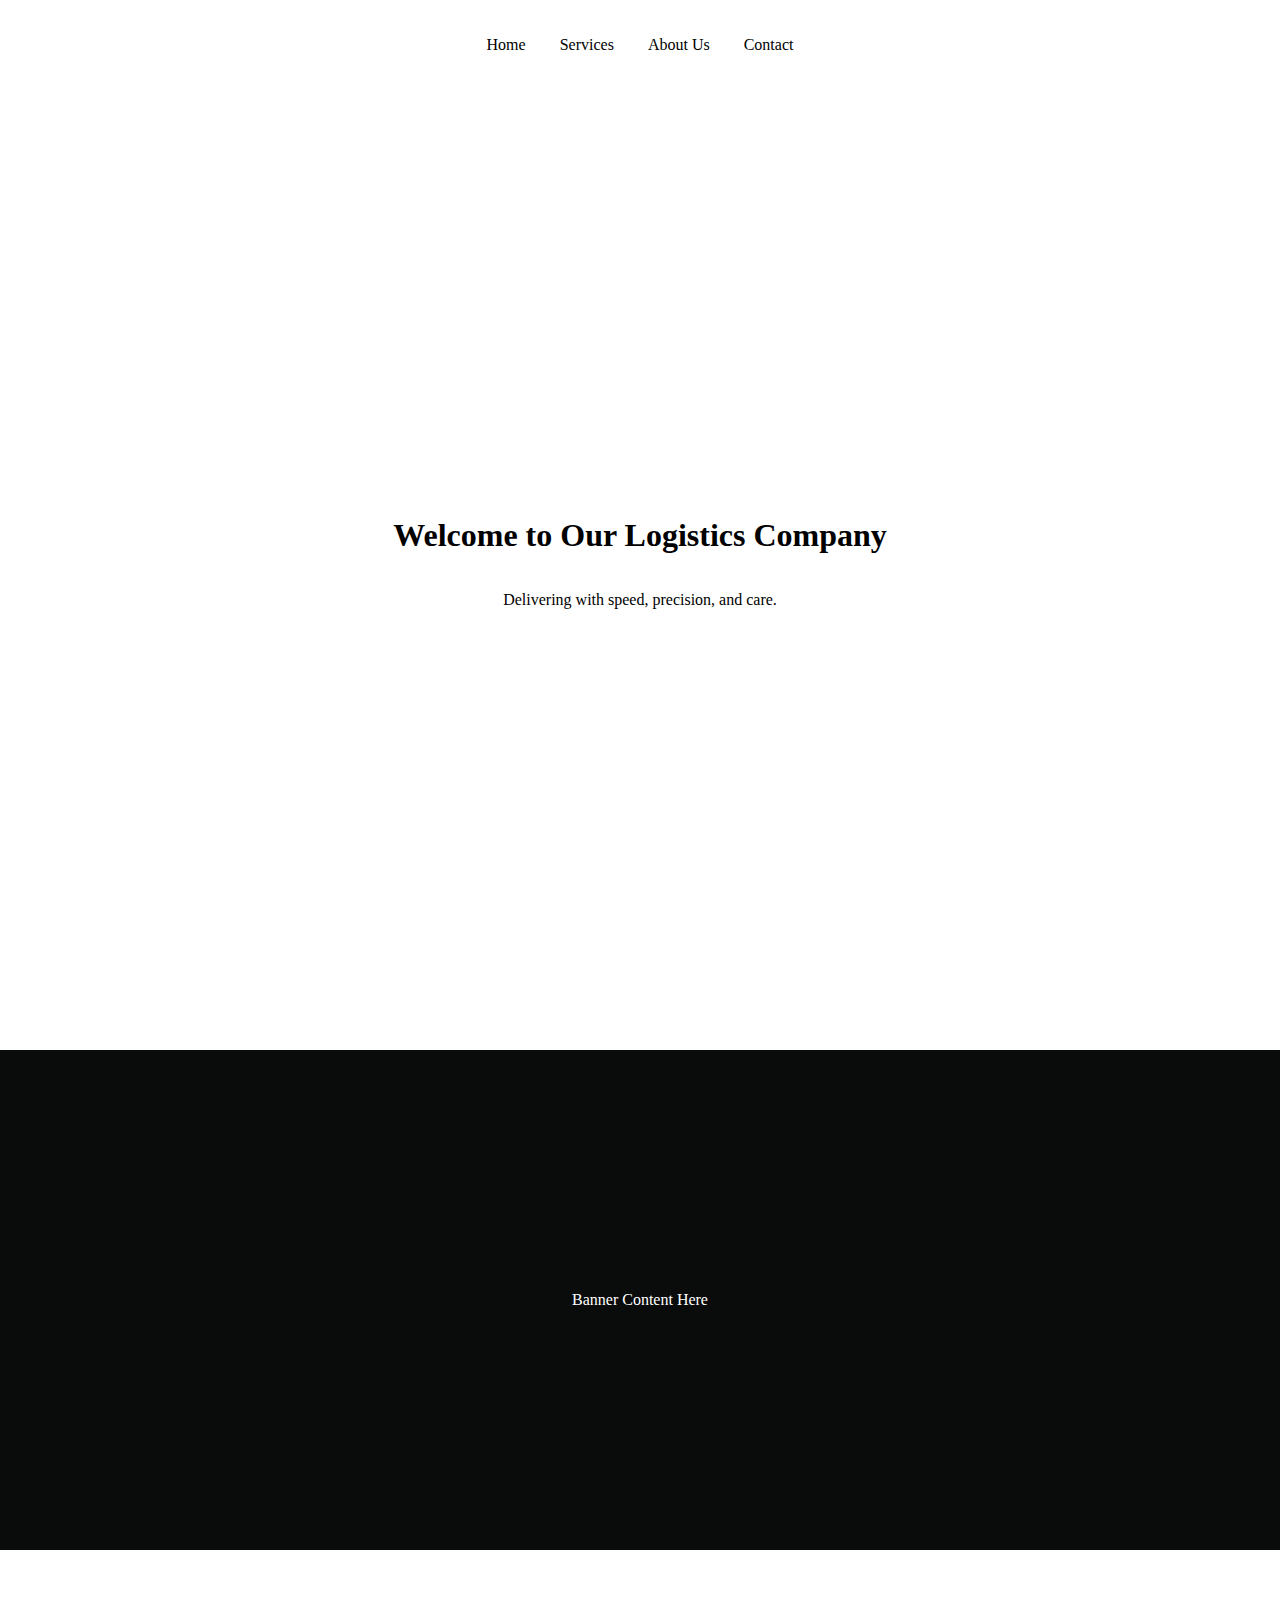
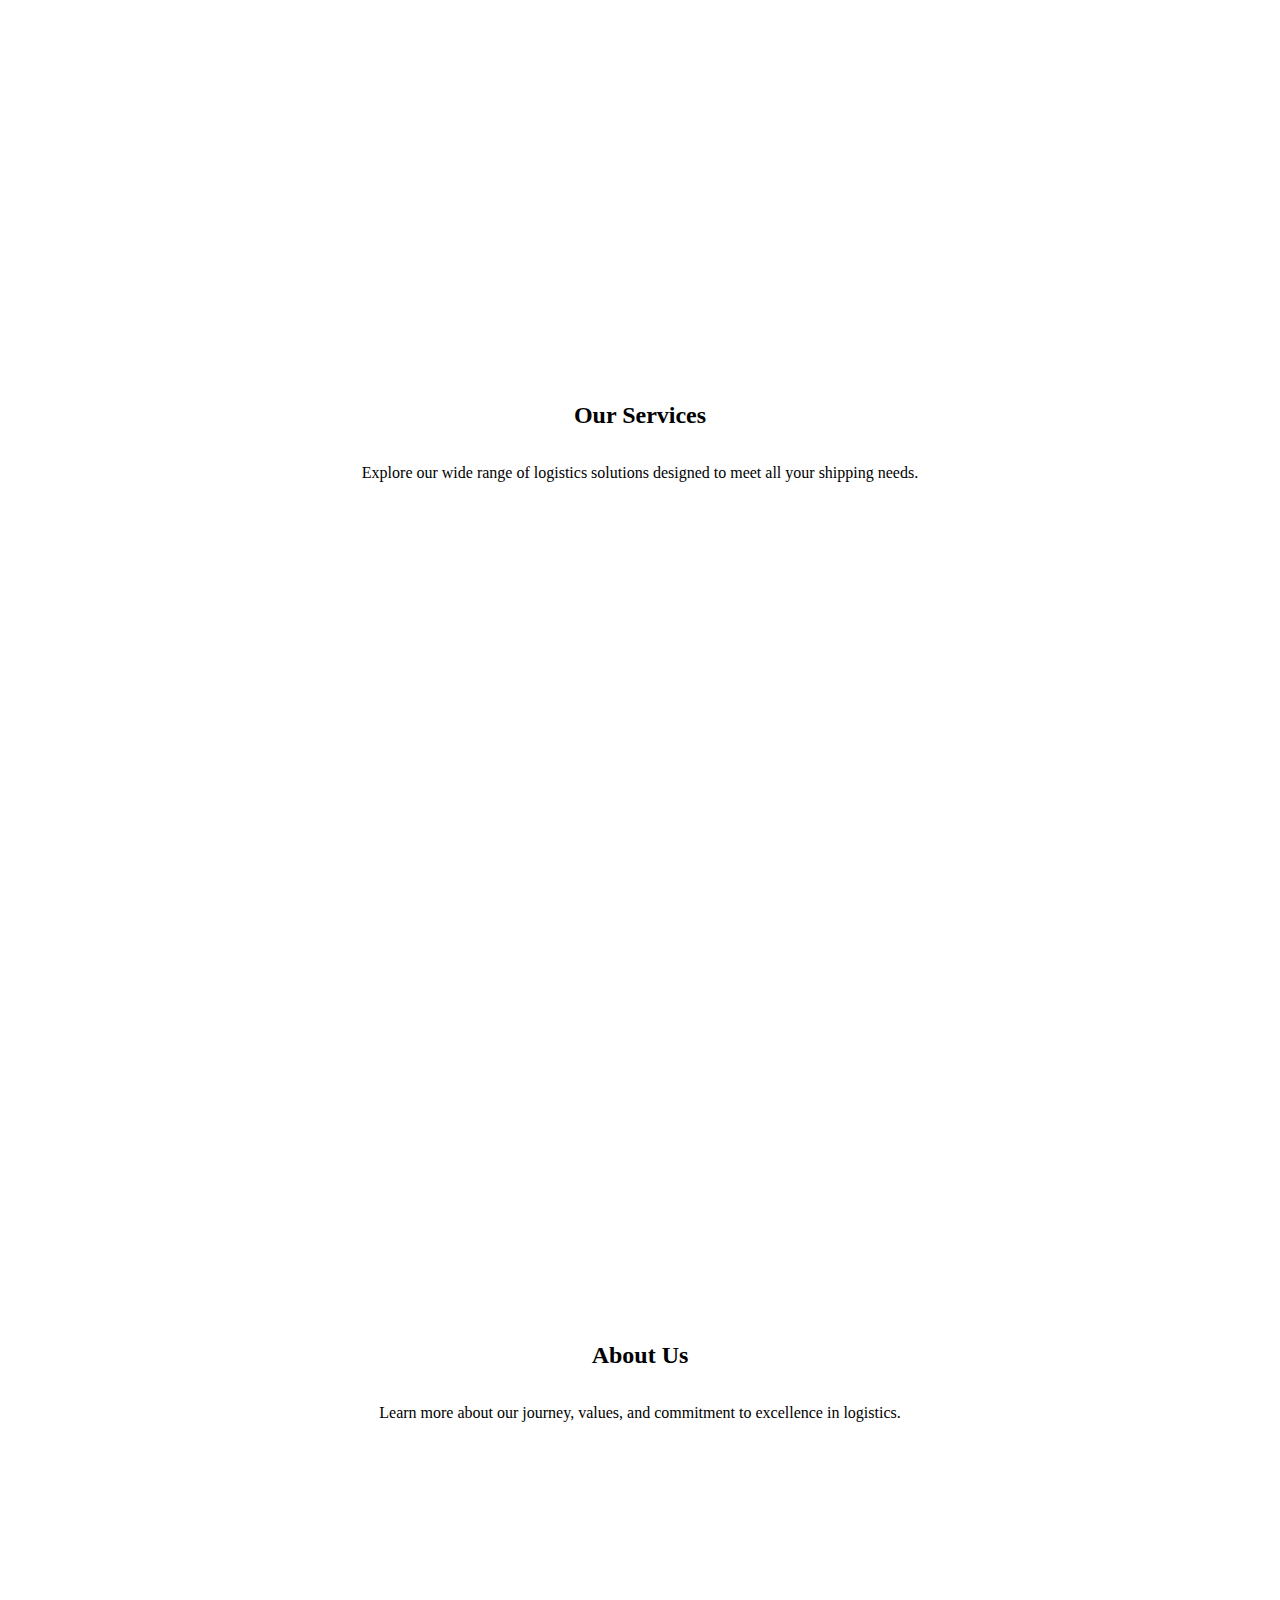
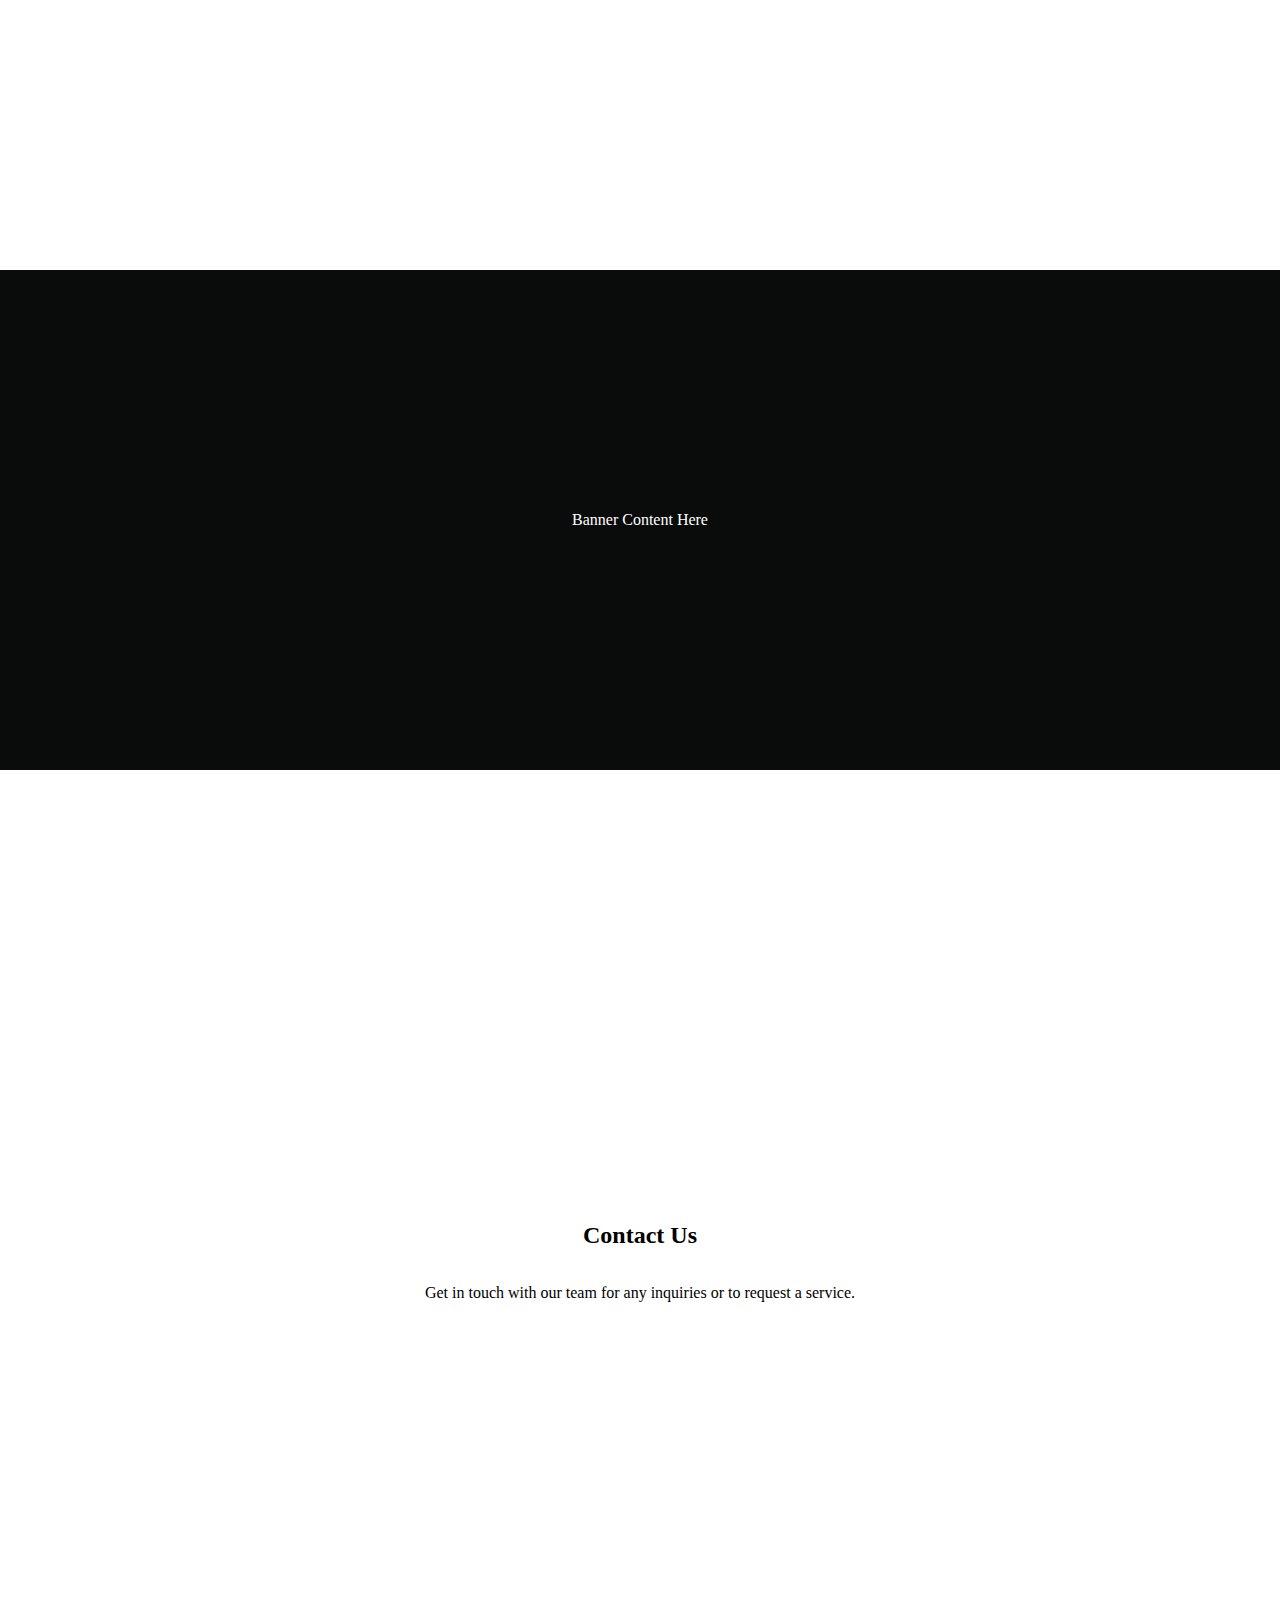
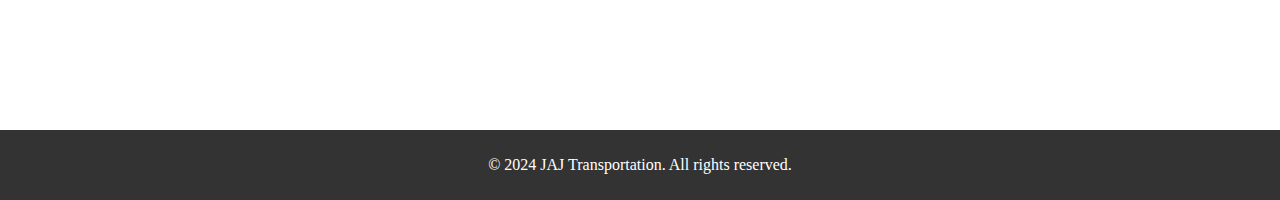
==== landingpage.html @ de7b7527 "Add files via upload" ====
<!DOCTYPE html>
<html lang="en">
<head>
    <meta charset="UTF-8">
    <meta name="viewport" content="width=device-width, initial-scale=1.0">
    <title>Logistics Company</title>
    <link rel="stylesheet" href="style.css">
</head>
<body>

<header>
    <nav>
        <ul>
            <li><a href="#home">Home</a></li>
            <li><a href="#services">Services</a></li>
            <li><a href="#about">About Us</a></li>
            <li><a href="#contact">Contact</a></li>
        </ul>
    </nav>
</header>

<section id="home">
    <h1>Welcome to Our Logistics Company</h1>
    <p>Delivering with speed, precision, and care.</p>
</section>

<div class="banner" id="home-banner">
    <!-- Placeholder for animations and graphics -->
    <p>Banner Content Here</p>
</div>

<section id="services">
    <h2>Our Services</h2>
    <p>Explore our wide range of logistics solutions designed to meet all your shipping needs.</p>
    <!-- Include more detailed content about services here -->
</section>

<section id="about">
    <h2>About Us</h2>
    <p>Learn more about our journey, values, and commitment to excellence in logistics.</p>
    <!-- Include more detailed content about your company here -->
</section>

<div class="banner" id="home-banner">
    <!-- Placeholder for animations and graphics -->
    <p>Banner Content Here</p>
</div>

<section id="contact">
    <h2>Contact Us</h2>
    <p>Get in touch with our team for any inquiries or to request a service.</p>
    <!-- Include contact form or contact information here -->
</section>

<footer>
    <p>&copy; 2024 JAJ Transportation. All rights reserved.</p>
</footer>

<script src="script.js"></script>
</body>
</html>
---- style.css ----
/* style.css */
body, html {
    margin: 0;
    padding: 0;
    scroll-behavior: smooth;
}

header, section, footer {
    text-align: center;

    padding: 20px;
}

nav ul {
    list-style: none;
    padding: 0;
}

nav ul li {
    display: inline;
    margin: 0 15px;
}

nav ul li a {
    text-decoration: none;
    color: #000;
}

section {
    min-height: 100vh;
    display: flex;
    flex-direction: column;
    justify-content: center;
}

footer {
    background-color: #333;
    color: #fff;
    padding: 10px;
}

@media (max-width: 600px) {
    nav ul li {
        display: block;
        margin: 10px 0;
    }
}

.banner {
    width: 100%; /* Ensure the banner spans the full width */
    height: 500px; /* Set a default height, adjust as needed */
    background-color: #0a0b0b; /* Light background color for contrast */
    display: flex; /* Use Flexbox for alignment */
    justify-content: center; /* Center content horizontally */
    align-items: center; /* Center content vertically */
    text-align: center; /* Ensure text content is centered */
    margin: 20px 0; /* Add some vertical space around the banner */
}

/* Example of a banner with a background image */
.banner#home-banner {
    background-image: url('path/to/your-image.jpg'); /* Path to your banner image */
    background-size: cover; /* Cover the entire banner area */
    background-position: center; /* Center the background image */
    color: #fff; /* Light text color for contrast against a likely dark image */
}
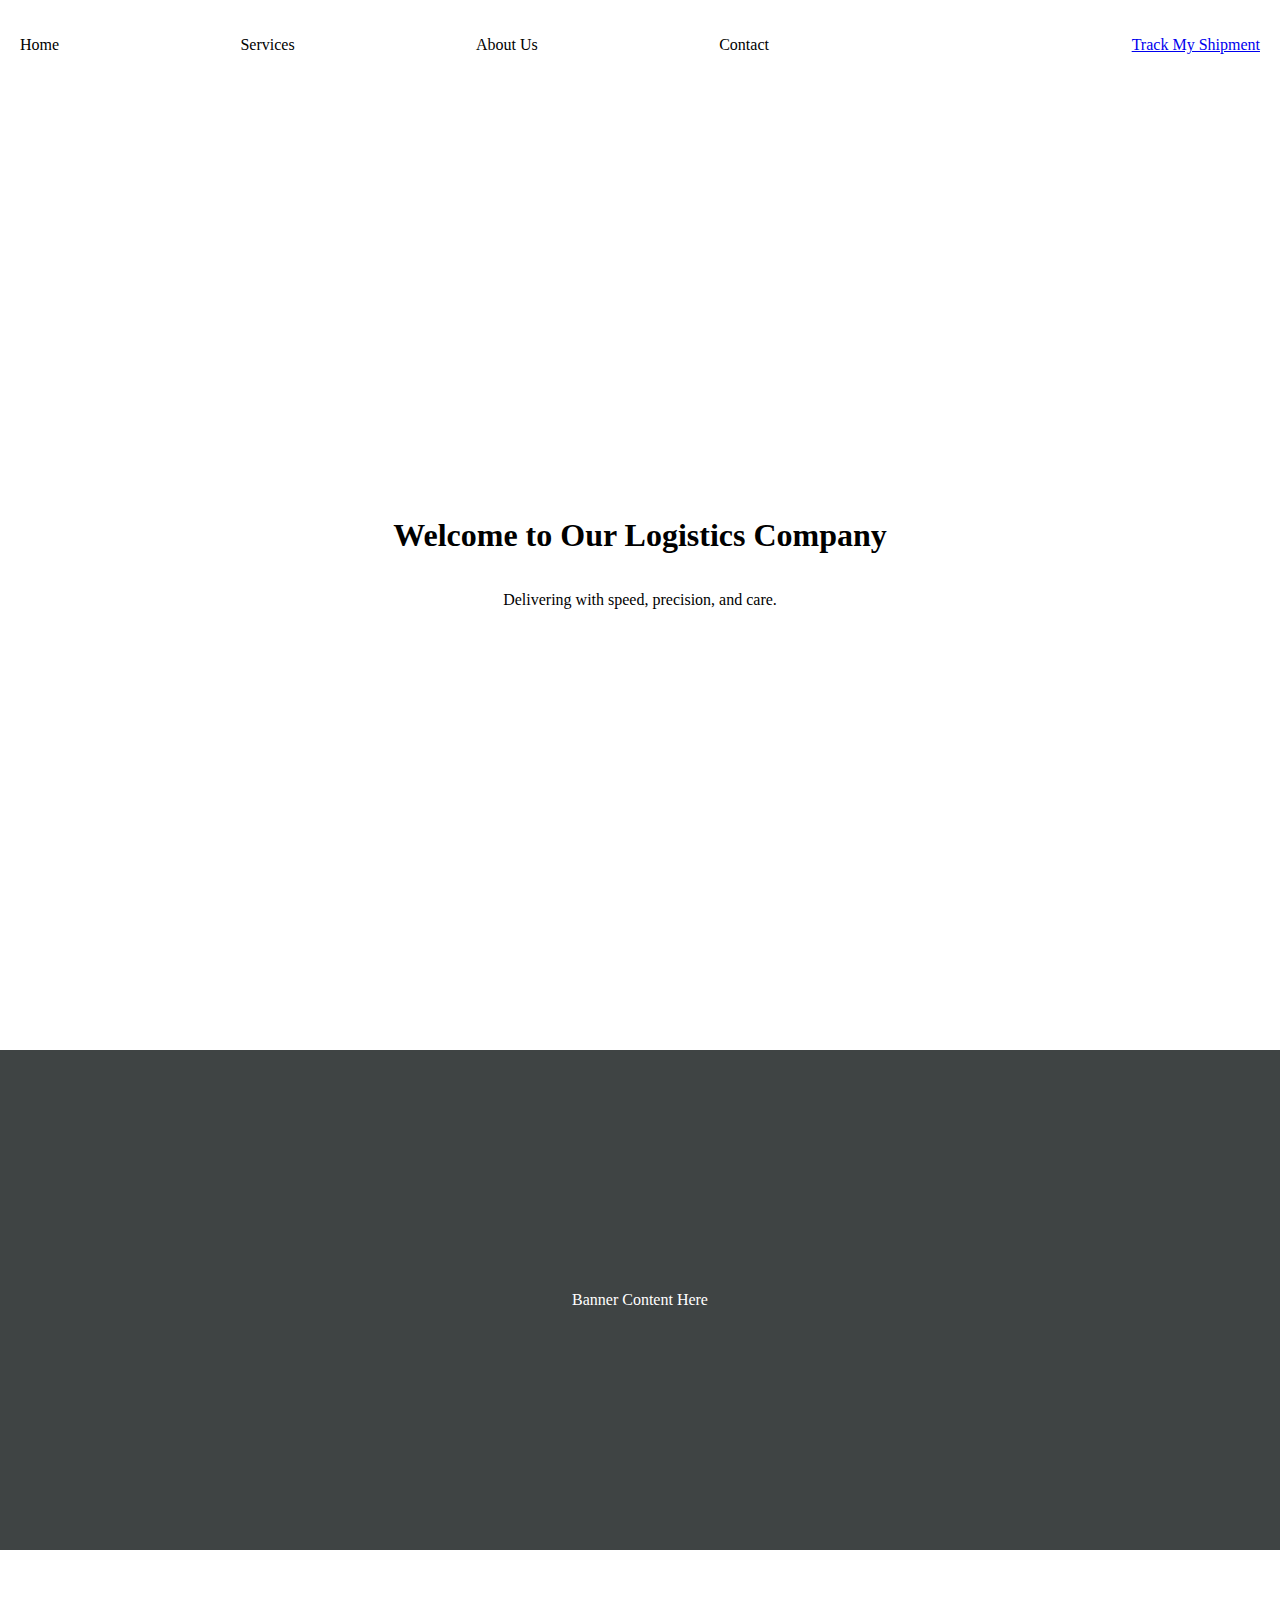
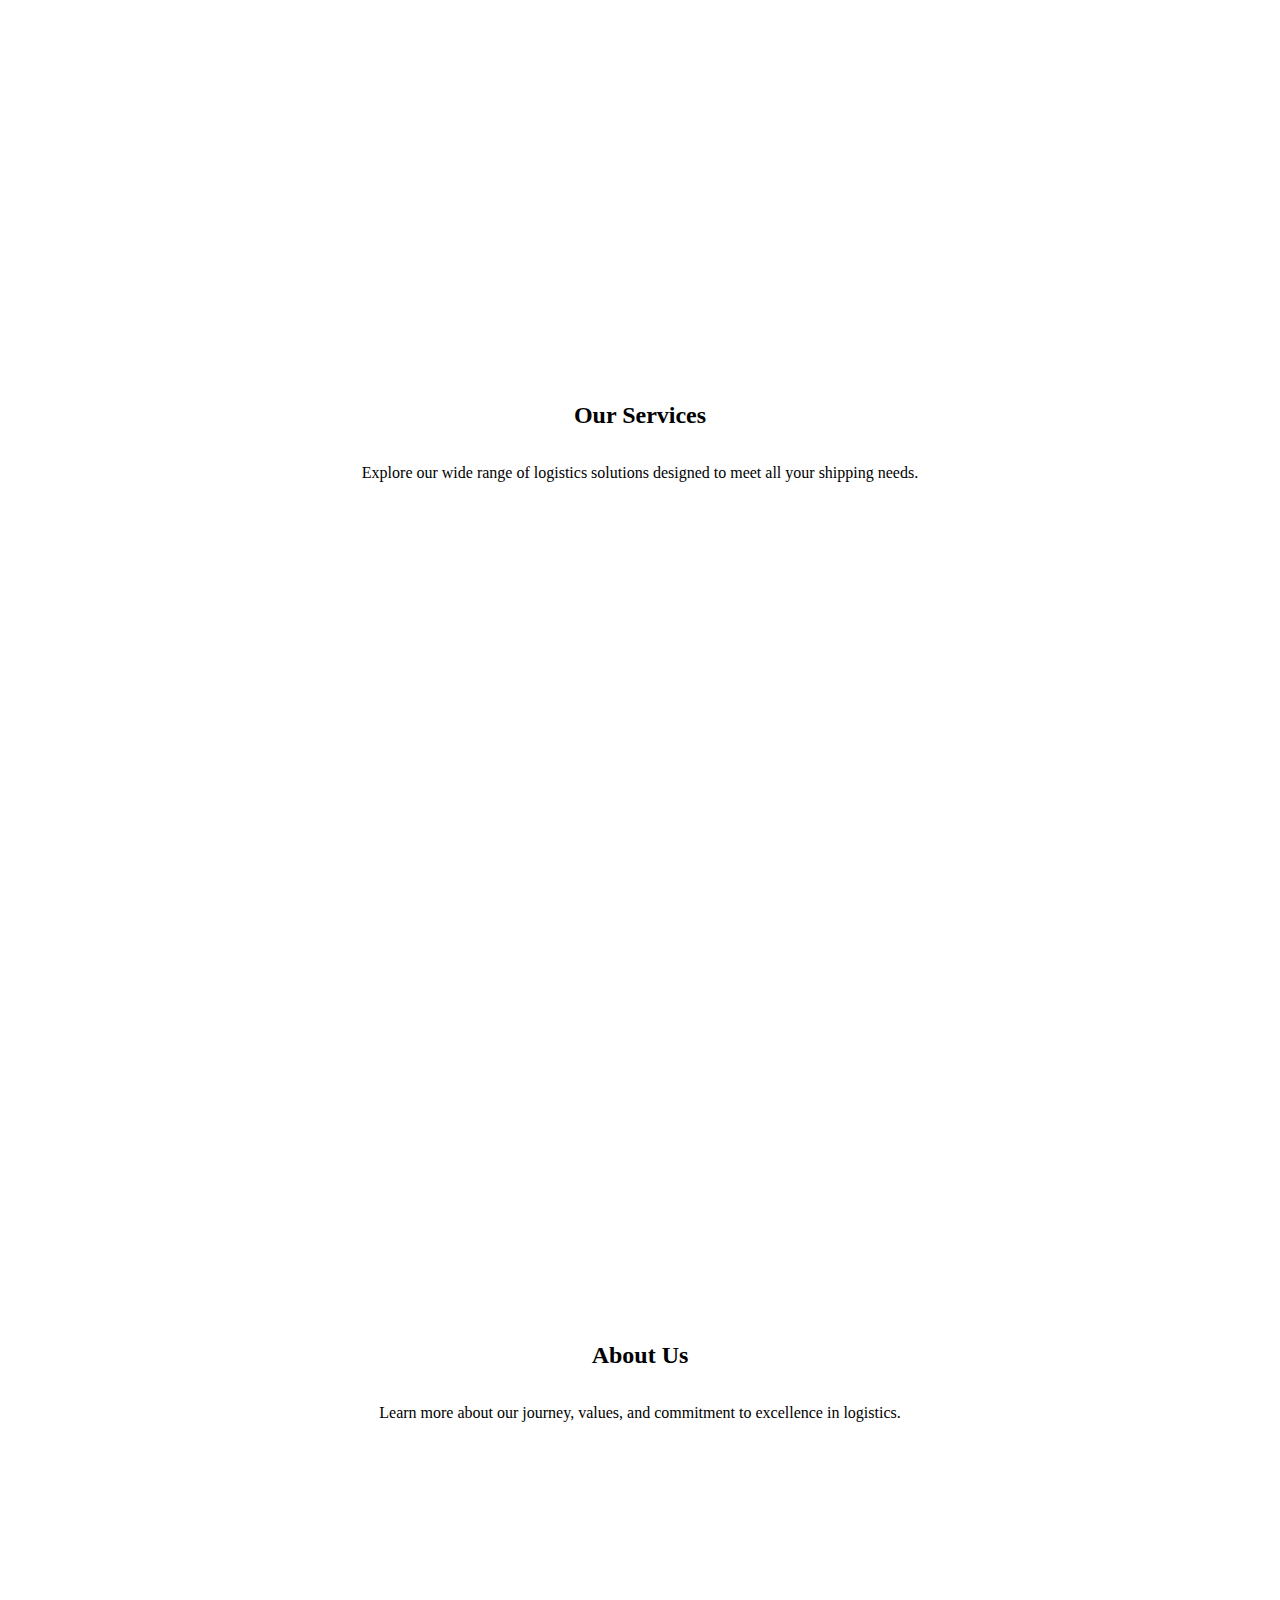
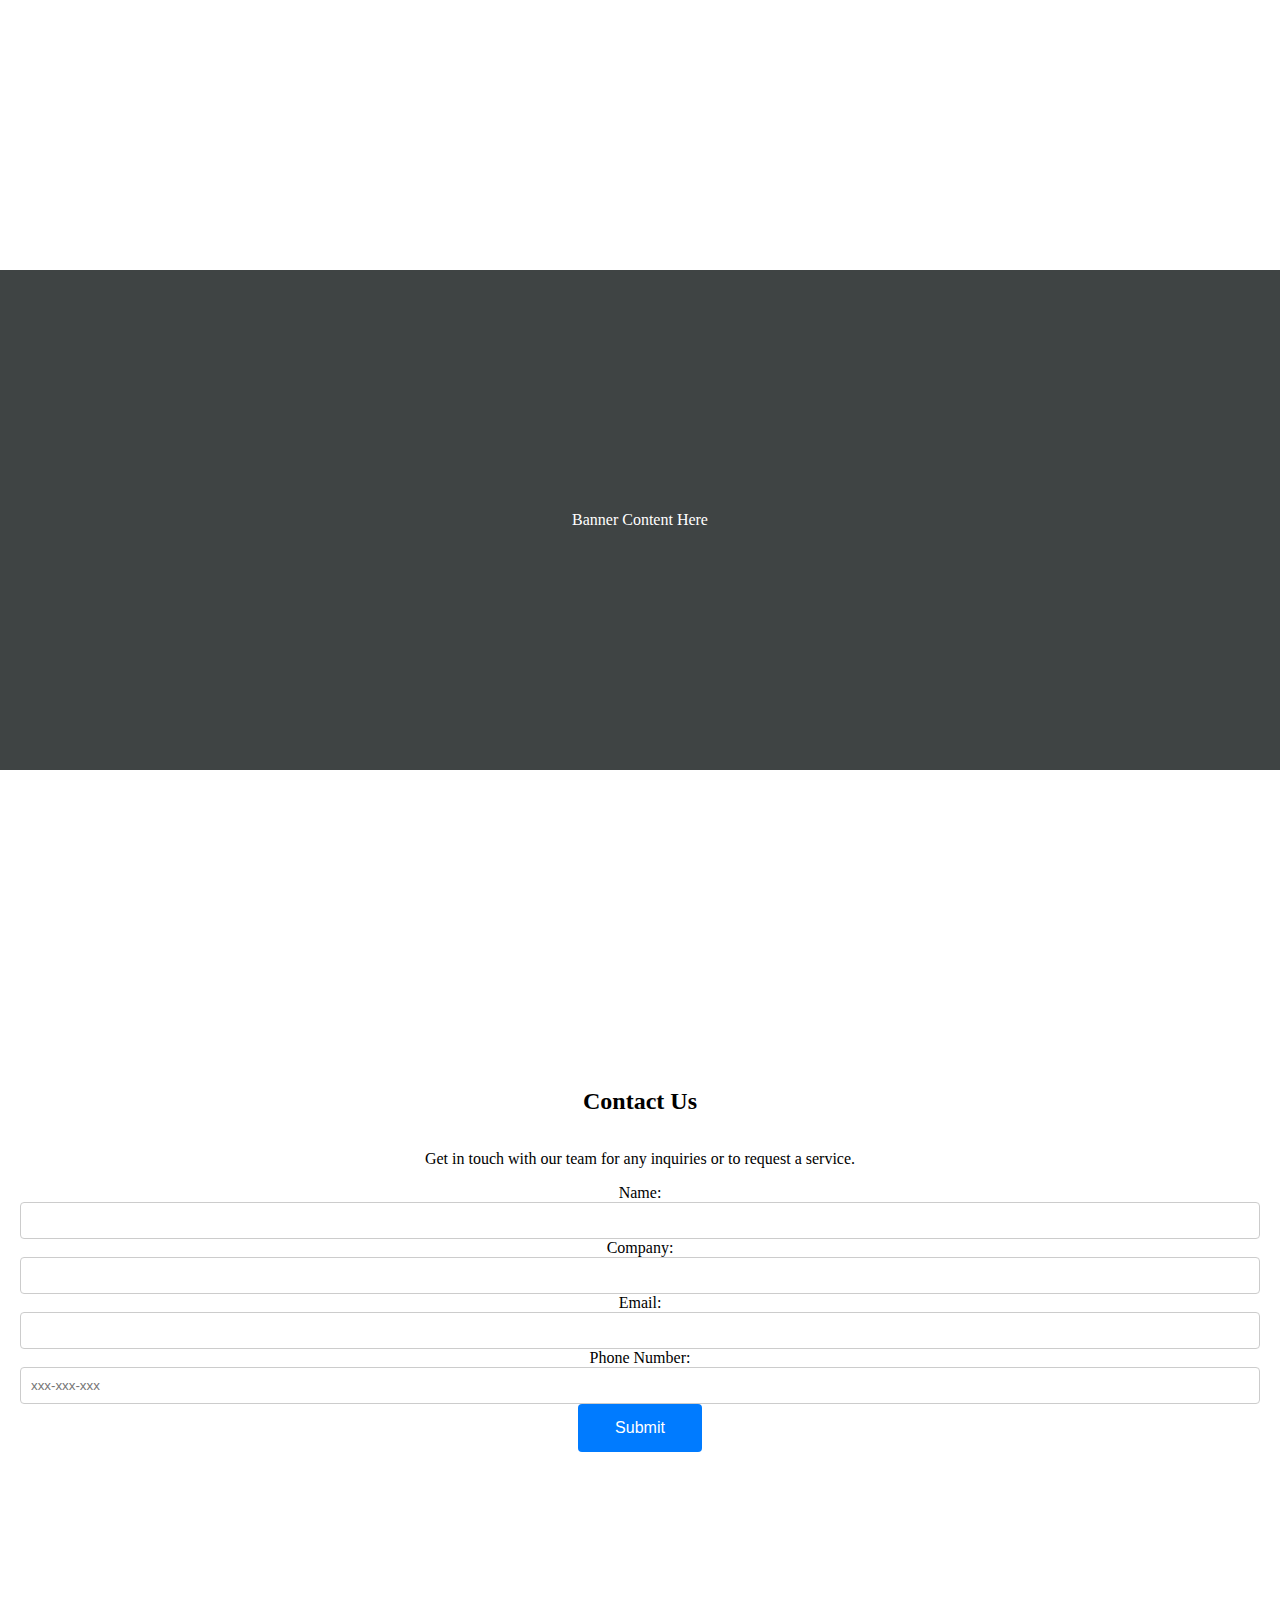
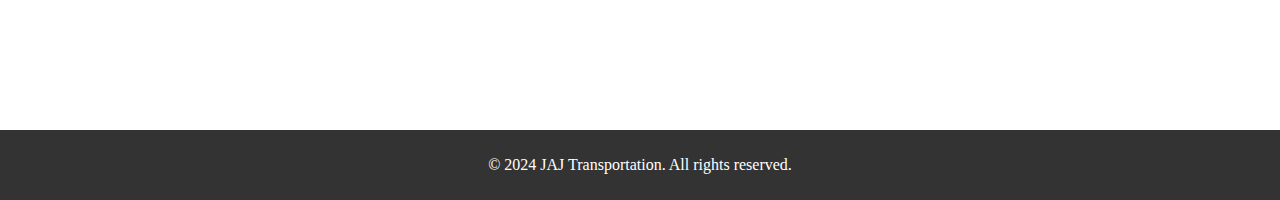
==== commit 3f6dd545: "Add files via upload" ====
--- a/landingpage.html
+++ b/landingpage.html
@@ -15,6 +15,7 @@
             <li><a href="#services">Services</a></li>
             <li><a href="#about">About Us</a></li>
             <li><a href="#contact">Contact</a></li>
+            <li class="trackshipment"></li><a href="trackshipment">Track My Shipment</a></li>
         </ul>
     </nav>
 </header>
@@ -49,6 +50,30 @@
 <section id="contact">
     <h2>Contact Us</h2>
     <p>Get in touch with our team for any inquiries or to request a service.</p>
+    <form action="/submit-form-endpoint" method="post">
+        <div>
+            <label for="name">Name:</label>
+            <input type="text" id="name" name="name" required>
+        </div>
+    
+        <div>
+            <label for="company">Company:</label>
+            <input type="text" id="company" name="company">
+        </div>
+    
+        <div>
+            <label for="email">Email:</label>
+            <input type="email" id="email" name="email" required>
+        </div>
+    
+        <div>
+            <label for="phone">Phone Number:</label>
+            <input type="tel" id="phone" name="phone" pattern="[0-9]{3}-[0-9]{3}-[0-9]{4}" placeholder="xxx-xxx-xxx">
+        </div>
+        <div>
+            <button type="submit">Submit</button>
+        </div>
+    </form>
     <!-- Include contact form or contact information here -->
 </section>
 
--- a/style.css
+++ b/style.css
@@ -12,13 +12,14 @@
 }
 
 nav ul {
-    list-style: none;
-    padding: 0;
+    display: flex; /* This will enable flexbox for your ul */
+    justify-content: space-between; /* This will align items to the left and right */
+    list-style-type: none; /* Removes bullet points from list */
+    padding: 0; /* Removes default padding */
 }
 
-nav ul li {
-    display: inline;
-    margin: 0 15px;
+nav ul li.track-shipment {
+    margin-left: auto; /* Pushes the "Track My Shipment" to the right */
 }
 
 nav ul li a {
@@ -49,7 +50,7 @@
 .banner {
     width: 100%; /* Ensure the banner spans the full width */
     height: 500px; /* Set a default height, adjust as needed */
-    background-color: #0a0b0b; /* Light background color for contrast */
+    background-color: #3f4444; /* Light background color for contrast */
     display: flex; /* Use Flexbox for alignment */
     justify-content: center; /* Center content horizontally */
     align-items: center; /* Center content vertically */
@@ -63,4 +64,50 @@
     background-size: cover; /* Cover the entire banner area */
     background-position: center; /* Center the background image */
     color: #fff; /* Light text color for contrast against a likely dark image */
-}+}
+
+/* Styling the contact form */
+.contact-form-container {
+    max-width: 600px;
+    margin: 0 auto;
+    padding: 20px;
+    background-color: #f5f5f5;
+    border-radius: 8px;
+    box-shadow: 0 4px 6px rgba(0, 0, 0, 0.1);
+}
+
+.form-row {
+    display: flex;
+    gap: 20px;
+    margin-bottom: 20px;
+}
+
+input[type="text"],
+input[type="email"],
+input[type="tel"],
+textarea {
+    width: 100%;
+    padding: 10px;
+    border: 1px solid #ccc;
+    border-radius: 4px;
+    box-sizing: border-box; /* Include padding and border in element's total width and height */
+}
+
+textarea {
+    resize: vertical; /* Allow vertical resizing, typically a good user experience choice */
+}
+
+button {
+    width: 10%;
+    padding: 15px;
+    border: none;
+    border-radius: 4px;
+    background-color: #007bff;
+    color: white;
+    font-size: 16px;
+    cursor: pointer;
+}
+
+button:hover {
+    background-color: #0056b3;
+}
